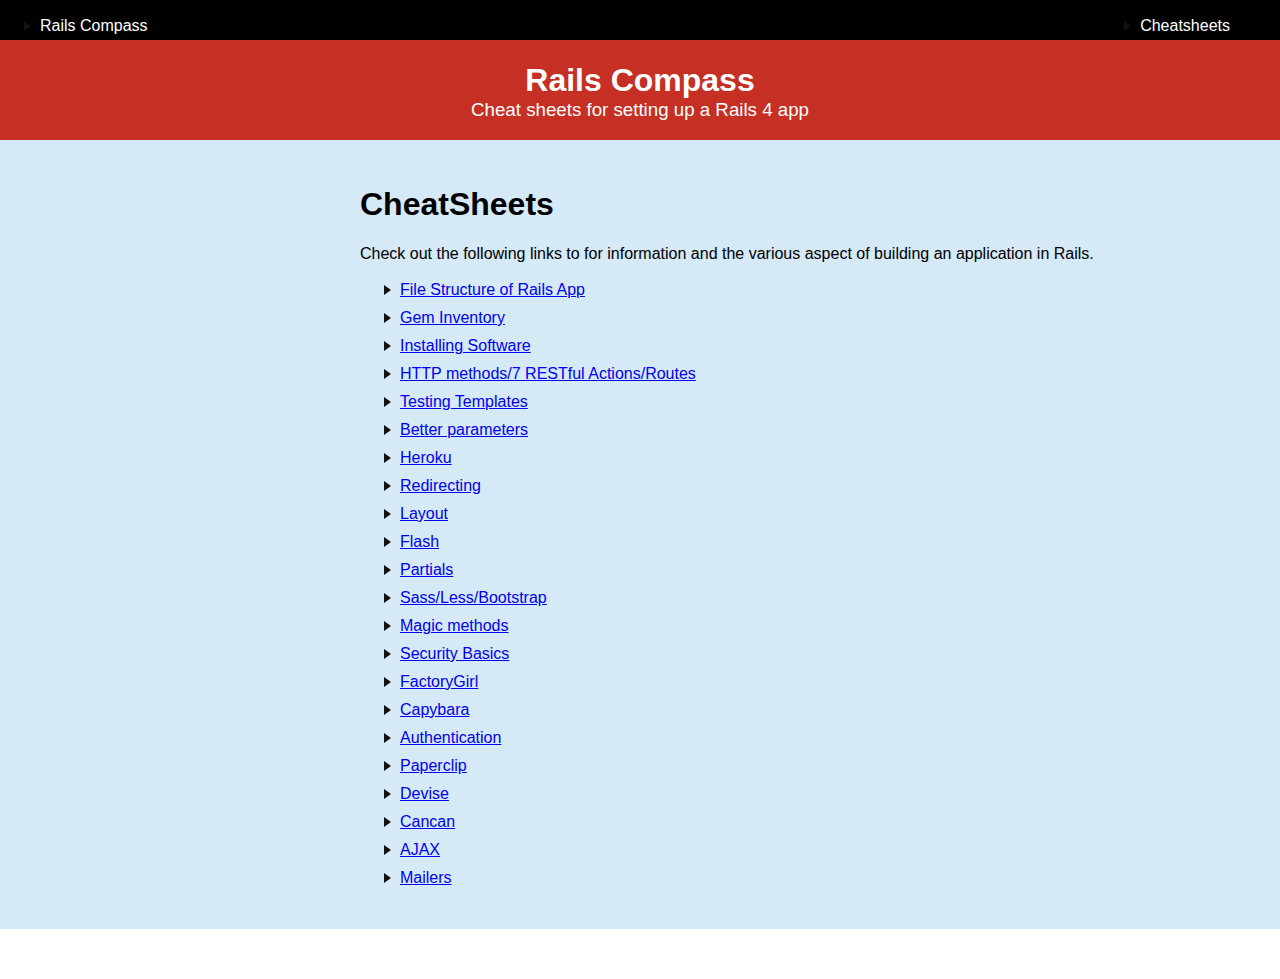
==== html/index.html @ 16310132 "Style and link pages" ====
<!DOCTYPE html>
<html>
<head>
	<title>Rails Compass</title>
    <link href='../css/styles.css' type='text/css' rel='stylesheet' />
    <link href='../css/partial_style.css' type='text/css' rel='stylesheet' />
</head>
<body>
	<header 
		<nav id="header">
			<ul class="pull-left">
				<li><a href="index.html">Rails Compass</a></li>
			</ul>
			<ul class="pull-right">
				<li>Cheatsheets</li>
			</ul>
		</nav>
	</header>
	<section class="brand">
		<div class="container center">
			<h1 class="heading">Rails Compass</h1>
			<h3 class="subheading">Cheat sheets for setting up a Rails 4 app</h3>
		</div>
	</section>
	<section class="intro">
		<div class="container cheat-list">
			<h1>CheatSheets</h1>
			<p>Check out the following links to for information and the various aspect of building an application in Rails.</p>
			<ul>
				<li><a href="rails_app_file_structure.html">File Structure of Rails App</a></li>
				<li><a href="#">Gem Inventory</a></li>
				<li><a href="#">Installing Software</a></li>
				<li><a href="#">HTTP methods/7 RESTful Actions/Routes</a></li>
				<li><a href="#">Testing Templates</a></li>
				<li><a href="#">Better parameters</a></li>
				<li><a href="#">Heroku</a></li>
				<li><a href="#">Redirecting</a></li>
				<li><a href="#">Layout</a></li>
				<li><a href="#">Flash</a></li>
				<li><a href="partials.html">Partials</a></li>
				<li><a href="#">Sass/Less/Bootstrap</a></li>
				<li><a href="#">Magic methods</a></li>
				<li><a href="#">Security Basics</a></li>
				<li><a href="#">FactoryGirl</a></li>
				<li><a href="#">Capybara</a></li>
				<li><a href="#">Authentication</a></li>
				<li><a href="#">Paperclip</a></li>
				<li><a href="#">Devise</a></li>
				<li><a href="#">Cancan</a></li>
				<li><a href="#">AJAX</a></li>
				<li><a href="#">Mailers</a></li>
			</ul>
		</div>
	</section>
</body>
</html>
---- css/styles.css ----
body {
  font-family: Helvetica, sans-serif;
  width: 100%;
  padding: 0;
  margin: 0;
}
#header {
  height: 40px;
  width: 100%;
  background-color: black;
  color: white;
  padding: 15px 50px 0 0;
  margin: 0;
}
#header ul {
  display: inline;
  color: white;
}
#header ul li {
  text-decoration: none;
  color: white;
}
#header a {
  text-decoration: none;
  color: white;
}
#header a:hover {
  color: #7AACFF;
}
.center {
  text-align: center;
}
.brand {
  height: 100px;
  background-color: #C52F24;
  width: 100%;
  margin: 0 0 0 0;
  color: white;
  padding-top: 1px;
}
.brand h1 {
  margin-bottom: 0;
}
.brand h3  {
  margin-top: 0;
  font-weight: lighter;
}
.intro {
  background-color: #D5E9F6;
  height: 100%;
  width: 100%;
  padding-top: 25px;
  padding-bottom: 50px;
  margin-bottom: 0;
}
.cheat-list ul li {
  list-style: none !important;
}
.cheat-list {
  padding-left: 200px !important;
}
.pull-right {
  float: right;
}
.pull-left {
  float: left;
}
.temp {
  font-size: 50%;
}

.terminal {
  font-family: Menlo, monospace;
  font-size: 80%;
  color: red;
}

.path {
  font-family: 'Courier New', Courier, monospace;
  color: green;
}

.code {
  font-family: Menlo, monospace;
  font-size: 80%;
}

.url {
  color: blue;
}

.placeholder {
  font-style: italic;
}

.comment {
  font-size: 75%;
  color: gray;
}

.todo {
  text-decoration: underline;
  font-weight: bold;
  font-family: Arial, sans-serif;
  font-size: 8px;
}

.dir {

}

.file {
  font-weight: bold;
  color: red;}

/* this is adding the triangles to you list items */
ul {
    margin: -.5em 0;
    padding: -.5em 1em;
    list-style: none;
}
li:before {
    content: "";
    border-color: transparent #111;
    border-style: solid;
    border-width: 0.35em 0 0.35em 0.45em;
    display: block;
    height: 0;
    width: 0;
    left: -1em;
    top: 0.9em;
    position: relative;
}
ul.blank li {
  list-style: none !important;
}
li.blank {
  list-style: none !important;
}
/* -------------------------------------------- */
---- css/partial_style.css ----
* {
  -webkit-box-sizing: border-box;
     -moz-box-sizing: border-box;
          box-sizing: border-box;
}
body {
  padding-bottom: 50px;
}
.container {
  width: 75%;
  min-width: 500px;
  margin: 0 auto;
  padding: 0 0 0 0;
}
.code-block {
  border: solid 1px Gray;
  width: 100%;
  min-width: 500px;
  margin: 0 auto;
  margin-bottom: 15px;
  color: DarkGray;
}
.block-head {
  width: 100%;
  height: 40px;
  background-color: #E6E6E6;
  font-weight: 600;
  font-size: 14px;
  color: #555555;
  font-family: Helvetica;
  padding: 4px 9.5px;
}
.dark {
  color:#555;
}
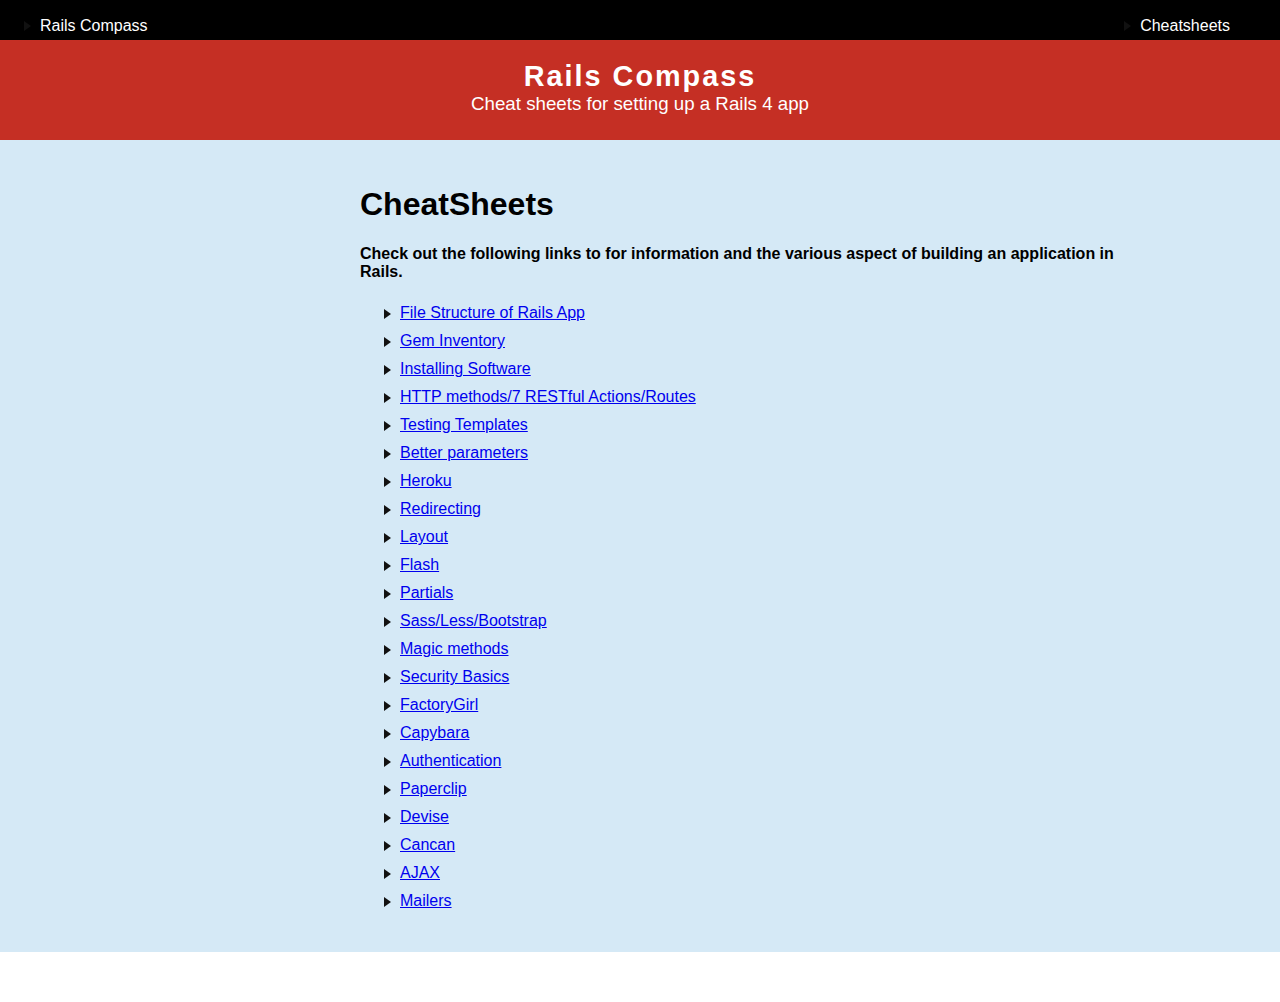
==== commit 992bd73d: "Make html template" ====
--- a/html/index.html
+++ b/html/index.html
@@ -12,7 +12,7 @@
 				<li><a href="index.html">Rails Compass</a></li>
 			</ul>
 			<ul class="pull-right">
-				<li>Cheatsheets</li>
+				<li><a herf="#">Cheatsheets</a></li>
 			</ul>
 		</nav>
 	</header>
@@ -25,7 +25,7 @@
 	<section class="intro">
 		<div class="container cheat-list">
 			<h1>CheatSheets</h1>
-			<p>Check out the following links to for information and the various aspect of building an application in Rails.</p>
+			<h4 class="">Check out the following links to for information and the various aspect of building an application in Rails.</h4>
 			<ul>
 				<li><a href="rails_app_file_structure.html">File Structure of Rails App</a></li>
 				<li><a href="#">Gem Inventory</a></li>
--- a/css/styles.css
+++ b/css/styles.css
@@ -45,6 +45,13 @@
   margin-top: 0;
   font-weight: lighter;
 }
+h1.heading {
+  font-size: 1.8em;
+  letter-spacing: .07em;
+}
+.subheading {
+  font-weight: lighter;
+}
 .intro {
   background-color: #D5E9F6;
   height: 100%;
@@ -52,6 +59,9 @@
   padding-top: 25px;
   padding-bottom: 50px;
   margin-bottom: 0;
+}
+.narrow {
+  width: 50% !important;
 }
 .cheat-list ul li {
   list-style: none !important;
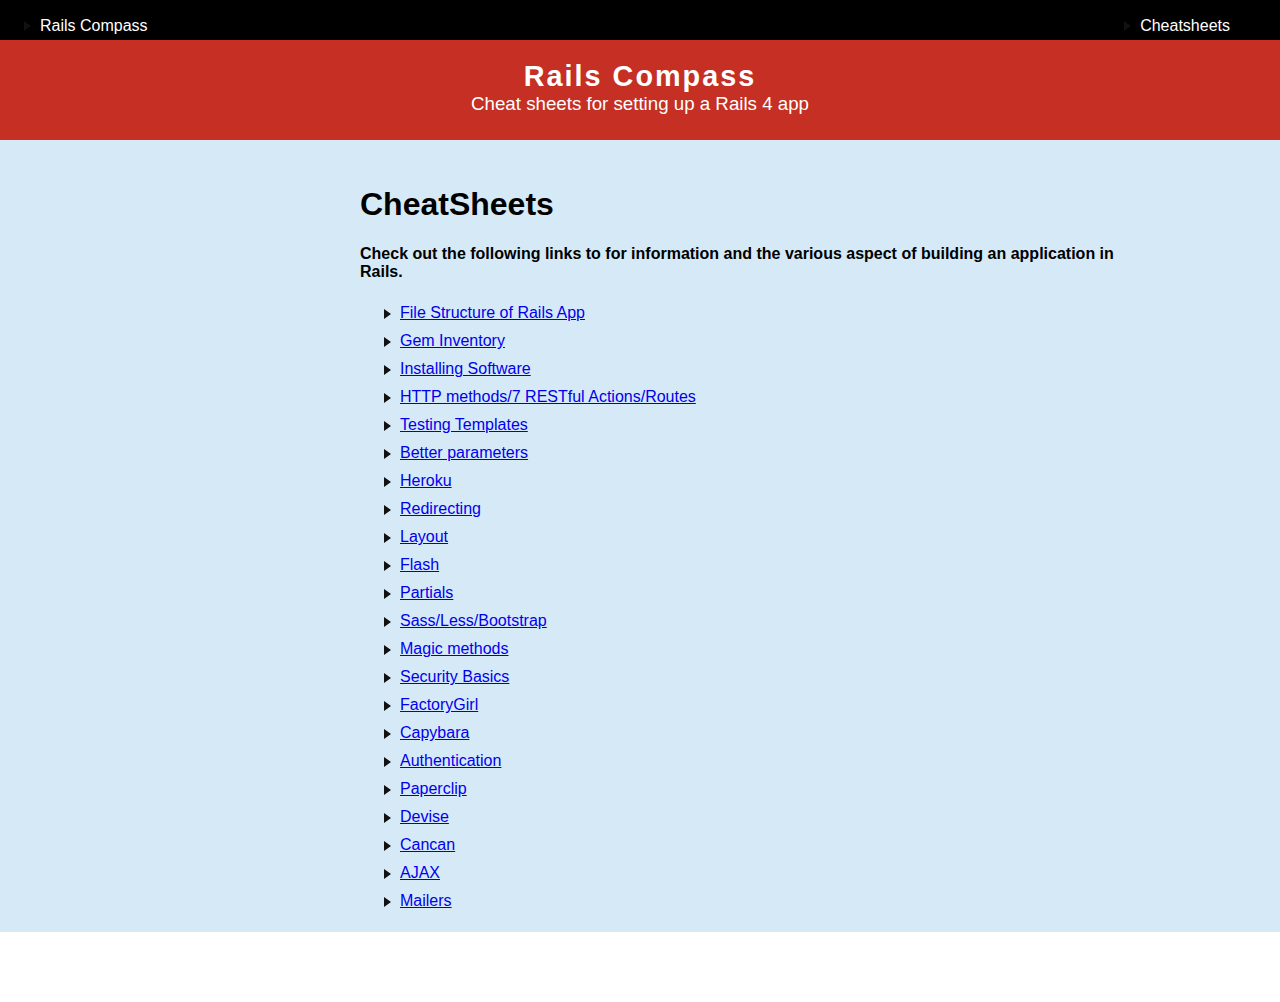
==== commit a21c233c: "Add capybara cheatsheet" ====
--- a/html/index.html
+++ b/html/index.html
@@ -6,7 +6,7 @@
     <link href='../css/partial_style.css' type='text/css' rel='stylesheet' />
 </head>
 <body>
-	<header 
+	<header
 		<nav id="header">
 			<ul class="pull-left">
 				<li><a href="index.html">Rails Compass</a></li>
@@ -42,7 +42,7 @@
 				<li><a href="#">Magic methods</a></li>
 				<li><a href="#">Security Basics</a></li>
 				<li><a href="#">FactoryGirl</a></li>
-				<li><a href="#">Capybara</a></li>
+				<li><a href="capybara.html">Capybara</a></li>
 				<li><a href="#">Authentication</a></li>
 				<li><a href="#">Paperclip</a></li>
 				<li><a href="#">Devise</a></li>
@@ -53,4 +53,4 @@
 		</div>
 	</section>
 </body>
-</html>+</html>
--- a/css/styles.css
+++ b/css/styles.css
@@ -57,8 +57,8 @@
   height: 100%;
   width: 100%;
   padding-top: 25px;
-  padding-bottom: 50px;
-  margin-bottom: 0;
+  padding-bottom: 30px;
+  margin-bottom: 20px;
 }
 .narrow {
   width: 50% !important;
--- a/css/partial_style.css
+++ b/css/partial_style.css
@@ -19,6 +19,7 @@
   margin: 0 auto;
   margin-bottom: 15px;
   color: DarkGray;
+  padding-left: -20px;
 }
 .block-head {
   width: 100%;
@@ -28,9 +29,20 @@
   font-size: 14px;
   color: #555555;
   font-family: Helvetica;
-  padding: 4px 9.5px;
+  padding: 12px 9.5px;
 }
 .dark {
   color:#555;
 }
-
+.code-block-shallow {
+  width: 100%;
+  height: 40px;
+  background-color: #E6E6E6;
+  font-weight: 600;
+  font-size: 14px;
+  color: #555555;
+  padding: 12px 30px;
+}
+.code-container {
+  margin-left: -50px;
+}
